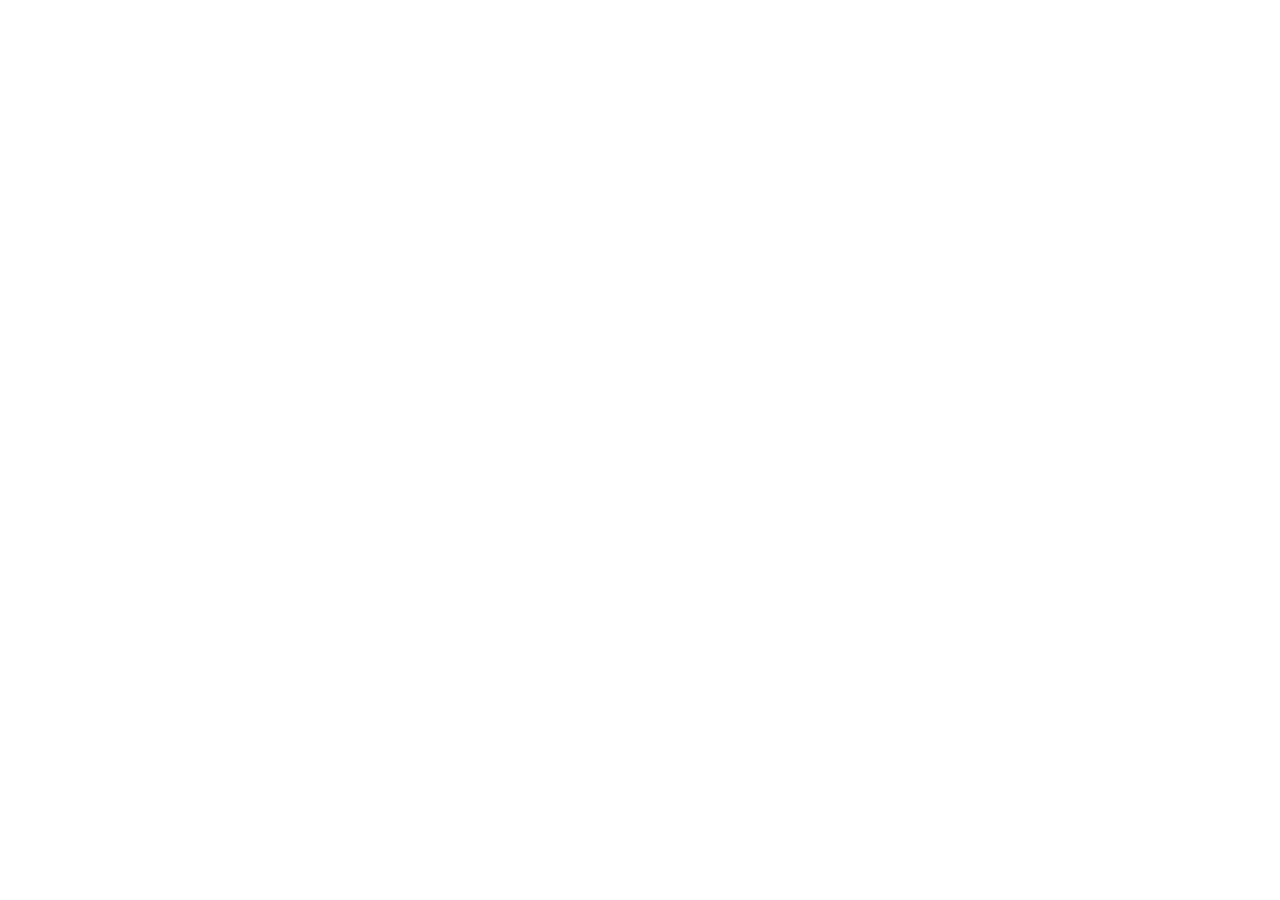
==== mi-libro/capitulos/capitulo1.html @ 0935bec1 "Add files via upload" ====
<!DOCTYPE html>
<html lang="en">
<head>
    <meta charset="UTF-8">
    <meta name="viewport" content="width=device-width, initial-scale=1.0">
    <title>Capítulo 1</title>
</head>
<body>
    
</body>
</html>
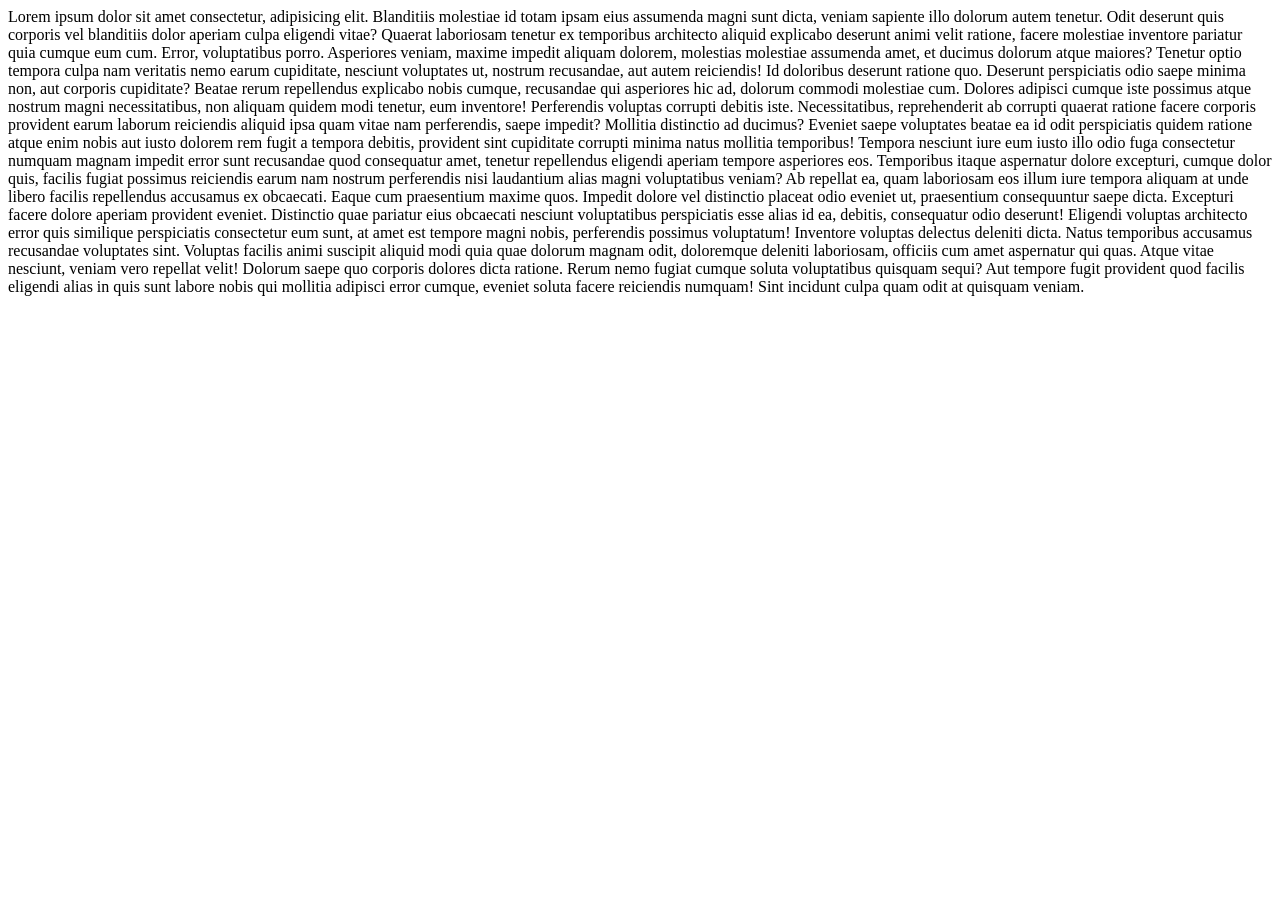
==== commit 4c484c0d: "Commit de prueba" ====
--- a/mi-libro/capitulos/capitulo1.html
+++ b/mi-libro/capitulos/capitulo1.html
@@ -6,6 +6,6 @@
     <title>Capítulo 1</title>
 </head>
 <body>
-    
+    Lorem ipsum dolor sit amet consectetur, adipisicing elit. Blanditiis molestiae id totam ipsam eius assumenda magni sunt dicta, veniam sapiente illo dolorum autem tenetur. Odit deserunt quis corporis vel blanditiis dolor aperiam culpa eligendi vitae? Quaerat laboriosam tenetur ex temporibus architecto aliquid explicabo deserunt animi velit ratione, facere molestiae inventore pariatur quia cumque eum cum. Error, voluptatibus porro. Asperiores veniam, maxime impedit aliquam dolorem, molestias molestiae assumenda amet, et ducimus dolorum atque maiores? Tenetur optio tempora culpa nam veritatis nemo earum cupiditate, nesciunt voluptates ut, nostrum recusandae, aut autem reiciendis! Id doloribus deserunt ratione quo. Deserunt perspiciatis odio saepe minima non, aut corporis cupiditate? Beatae rerum repellendus explicabo nobis cumque, recusandae qui asperiores hic ad, dolorum commodi molestiae cum. Dolores adipisci cumque iste possimus atque nostrum magni necessitatibus, non aliquam quidem modi tenetur, eum inventore! Perferendis voluptas corrupti debitis iste. Necessitatibus, reprehenderit ab corrupti quaerat ratione facere corporis provident earum laborum reiciendis aliquid ipsa quam vitae nam perferendis, saepe impedit? Mollitia distinctio ad ducimus? Eveniet saepe voluptates beatae ea id odit perspiciatis quidem ratione atque enim nobis aut iusto dolorem rem fugit a tempora debitis, provident sint cupiditate corrupti minima natus mollitia temporibus! Tempora nesciunt iure eum iusto illo odio fuga consectetur numquam magnam impedit error sunt recusandae quod consequatur amet, tenetur repellendus eligendi aperiam tempore asperiores eos. Temporibus itaque aspernatur dolore excepturi, cumque dolor quis, facilis fugiat possimus reiciendis earum nam nostrum perferendis nisi laudantium alias magni voluptatibus veniam? Ab repellat ea, quam laboriosam eos illum iure tempora aliquam at unde libero facilis repellendus accusamus ex obcaecati. Eaque cum praesentium maxime quos. Impedit dolore vel distinctio placeat odio eveniet ut, praesentium consequuntur saepe dicta. Excepturi facere dolore aperiam provident eveniet. Distinctio quae pariatur eius obcaecati nesciunt voluptatibus perspiciatis esse alias id ea, debitis, consequatur odio deserunt! Eligendi voluptas architecto error quis similique perspiciatis consectetur eum sunt, at amet est tempore magni nobis, perferendis possimus voluptatum! Inventore voluptas delectus deleniti dicta. Natus temporibus accusamus recusandae voluptates sint. Voluptas facilis animi suscipit aliquid modi quia quae dolorum magnam odit, doloremque deleniti laboriosam, officiis cum amet aspernatur qui quas. Atque vitae nesciunt, veniam vero repellat velit! Dolorum saepe quo corporis dolores dicta ratione. Rerum nemo fugiat cumque soluta voluptatibus quisquam sequi? Aut tempore fugit provident quod facilis eligendi alias in quis sunt labore nobis qui mollitia adipisci error cumque, eveniet soluta facere reiciendis numquam! Sint incidunt culpa quam odit at quisquam veniam.
 </body>
 </html>
